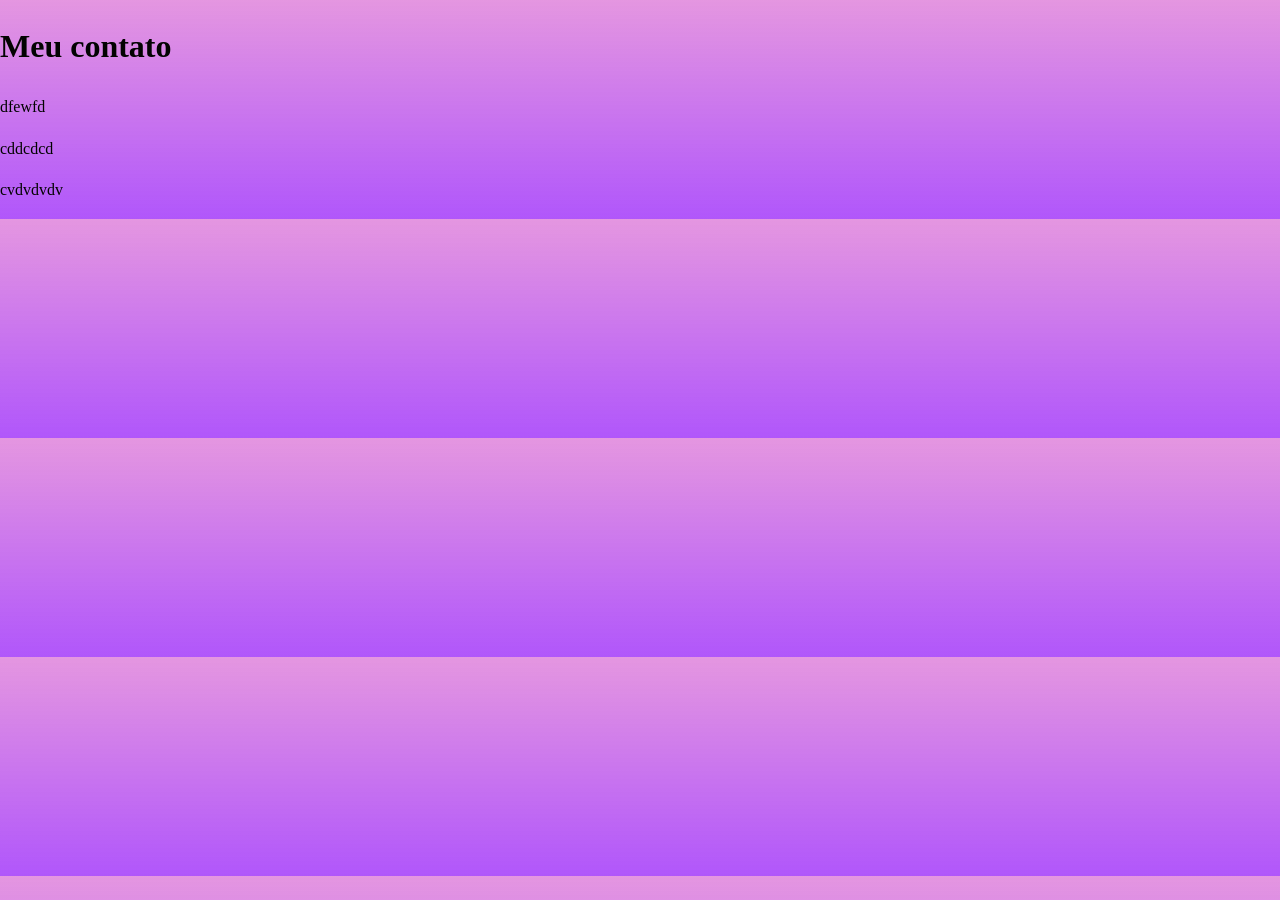
==== contato.html @ 4df2105b "refactor: update styles for consistency and add contato.html page" ====
<!DOCTYPE html>
<html lang="en">
<head>
    <meta charset="UTF-8">
    <meta name="viewport" content="width=device-width, initial-scale=1.0">
    <title>Document</title>
    
<link rel="preconnect" href="https://fonts.googleapis.com">
<link rel="preconnect" href="https://fonts.gstatic.com" crossorigin>
<link href="https://fonts.googleapis.com/css2?family=Bitter:ital,wght@0,100..900;1,100..900&family=Playfair+Display:ital,wght@0,400..900;1,400..900&display=swap" rel="stylesheet">
<link rel="stylesheet" href="css/style.css">

<link rel="preconnect" href="https://fonts.googleapis.com">
<link rel="preconnect" href="https://fonts.gstatic.com" crossorigin>
<link href="https://fonts.googleapis.com/css2?family=Playfair+Display:ital,wght@0,400..900;1,400..900&display=swap" rel="stylesheet">


</head>
<body>
    <h1>Meu contato</h1>


    <p>dfewfd</p>
    <p>cddcdcd</p>
    <p>cvdvdvdv</p>
</body>
</html>
---- css/style.css ----
.bitter-fonte {
  font-family: "Bitter", serif;
  font-optical-sizing: auto;
  font-weight: 700;
  font-style: normal;
}

html {
font-size: 62.5%;
scroll-behavior: smooth;
}

:root {
--rosa: #d98ca3;
--rosa-claro: #f4dce4;
--escuro: #2d2528;
--branco: #ffffff;

--titulo: 'Playflair Display', serif;
--corpo: 'Inter', sans-serif;
}

body{
margin: 0;
font-family: var(--titulo) ;
font-size: 1.6rem;
line-height: 1.6;
color: rgb(3, 3, 2);
background: 
           linear-gradient(
            rgba(214, 94, 208, 0.65),
            rgba(163, 57, 250, 0.85)
    
           );
}

header{
position: sticky;
top: 0;
z-index: 10000000;
background-color: rgb(177, 83, 146);
color:rgb(196, 37, 156);
display: flex;
justify-content: space-between;
align-items: center;
padding: 1.5rem 5%;
box-shadow: 0 2px 9px rgba(82, 135, 170, 0.15);
}

.bitter-fonte{
color:rgb(36, 0, 25);
font-family: 'Playfair', serif;
font-size: 4.4rem;
font-weight: 1000;
text-decoration: none;
}

.dark .bitter-fonte{
color:rgb(216, 216, 216);
}


nav ul{
list-style: none;
display: flex;
gap: 2rem;
margin: 0;
padding: 0;
}

nav a {
position:relative;
color:rgb(23, 1, 37);
text-decoration: none;
padding: 0.5rem 0;
transition: color 0.3s;
}

nav a:hover,
nav a:focus {
color: rgb(0, 0, 0);
}

.hero {
height: 100vh;
/* background: 
           linear-gradient(
            rgba(106, 94, 214, 0.65),
            rgba(153, 120, 132, 0.85)
    
           ); */
           display: flex;
          flex-direction: column;
          align-items: center;
          justify-content: center;
          color: var(--branco);
          text-align: center;
          padding: 2rem;
}

/*titulo*/

.hero h1 {
font-family: var(--titulo);
font-size: 5rem;
margin: 1rem 0;
text-shadow: 
0 3px 15px rgba(190, 40, 183, 0.65);
}

/*texto*/

.hero p {
  max-width: 600px;
}

footer p{
  text-align: center;
}

/*botao*/ {
 
  display: inline-block
  




}
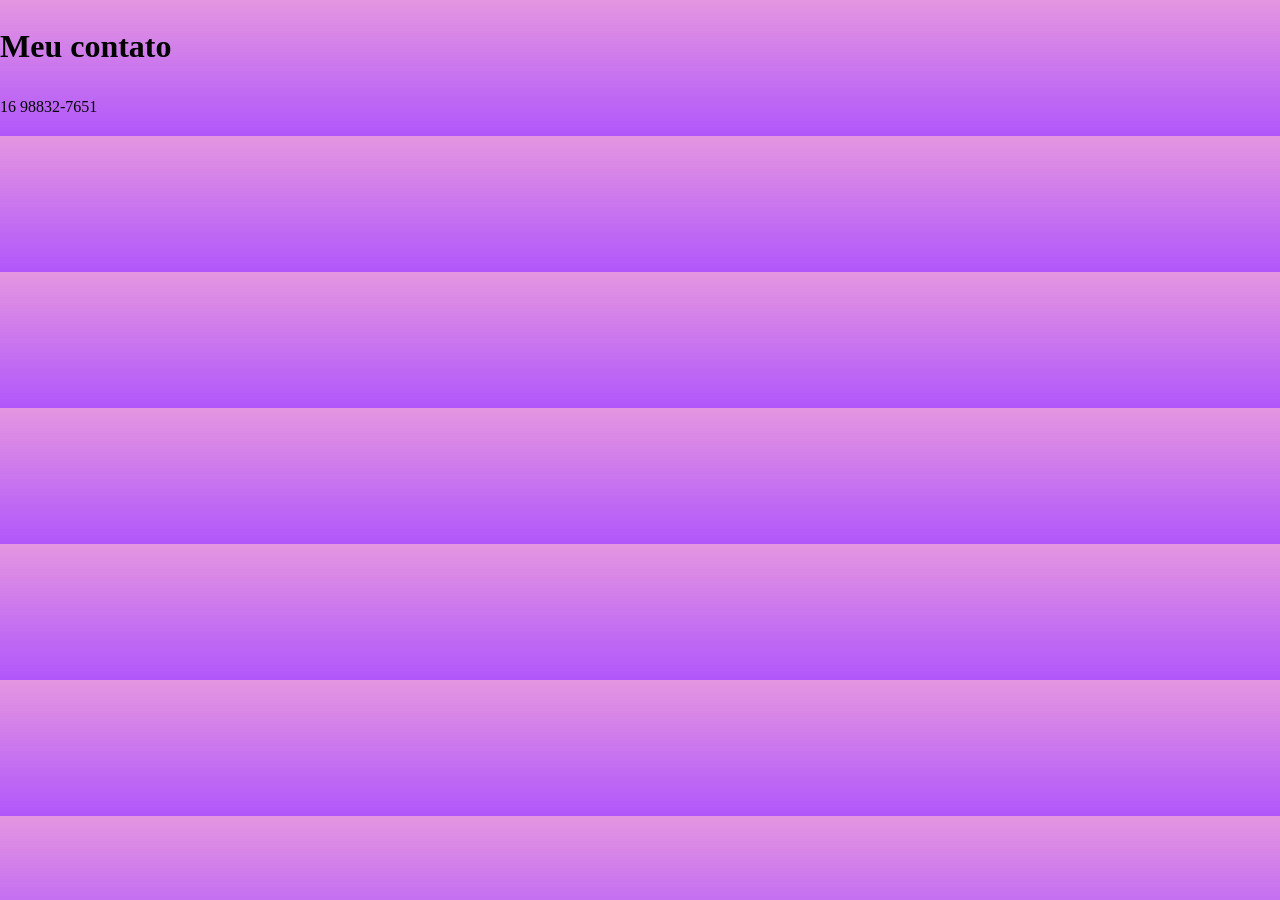
==== commit 02f9a308: "Add desktop.ini for localized file names in img directory" ====
--- a/contato.html
+++ b/contato.html
@@ -18,10 +18,10 @@
 </head>
 <body>
     <h1>Meu contato</h1>
+    <h2>           </h2>
 
-
-    <p>dfewfd</p>
-    <p>cddcdcd</p>
-    <p>cvdvdvdv</p>
+    <p>16 98832-7651</p>
+    <p>  </p>
+    <p>  </p>
 </body>
 </html>
--- a/css/style.css
+++ b/css/style.css
@@ -83,17 +83,20 @@
 
 .hero {
 height: 100vh;
-/* background: 
+
+ /* background:  */
            linear-gradient(
             rgba(106, 94, 214, 0.65),
             rgba(153, 120, 132, 0.85)
-    
-           ); */
+
+           ),
+
+           url('')
            display: flex;
           flex-direction: column;
           align-items: center;
           justify-content: center;
-          color: var(--branco);
+          color: var(--preto);
           text-align: center;
           padding: 2rem;
 }
